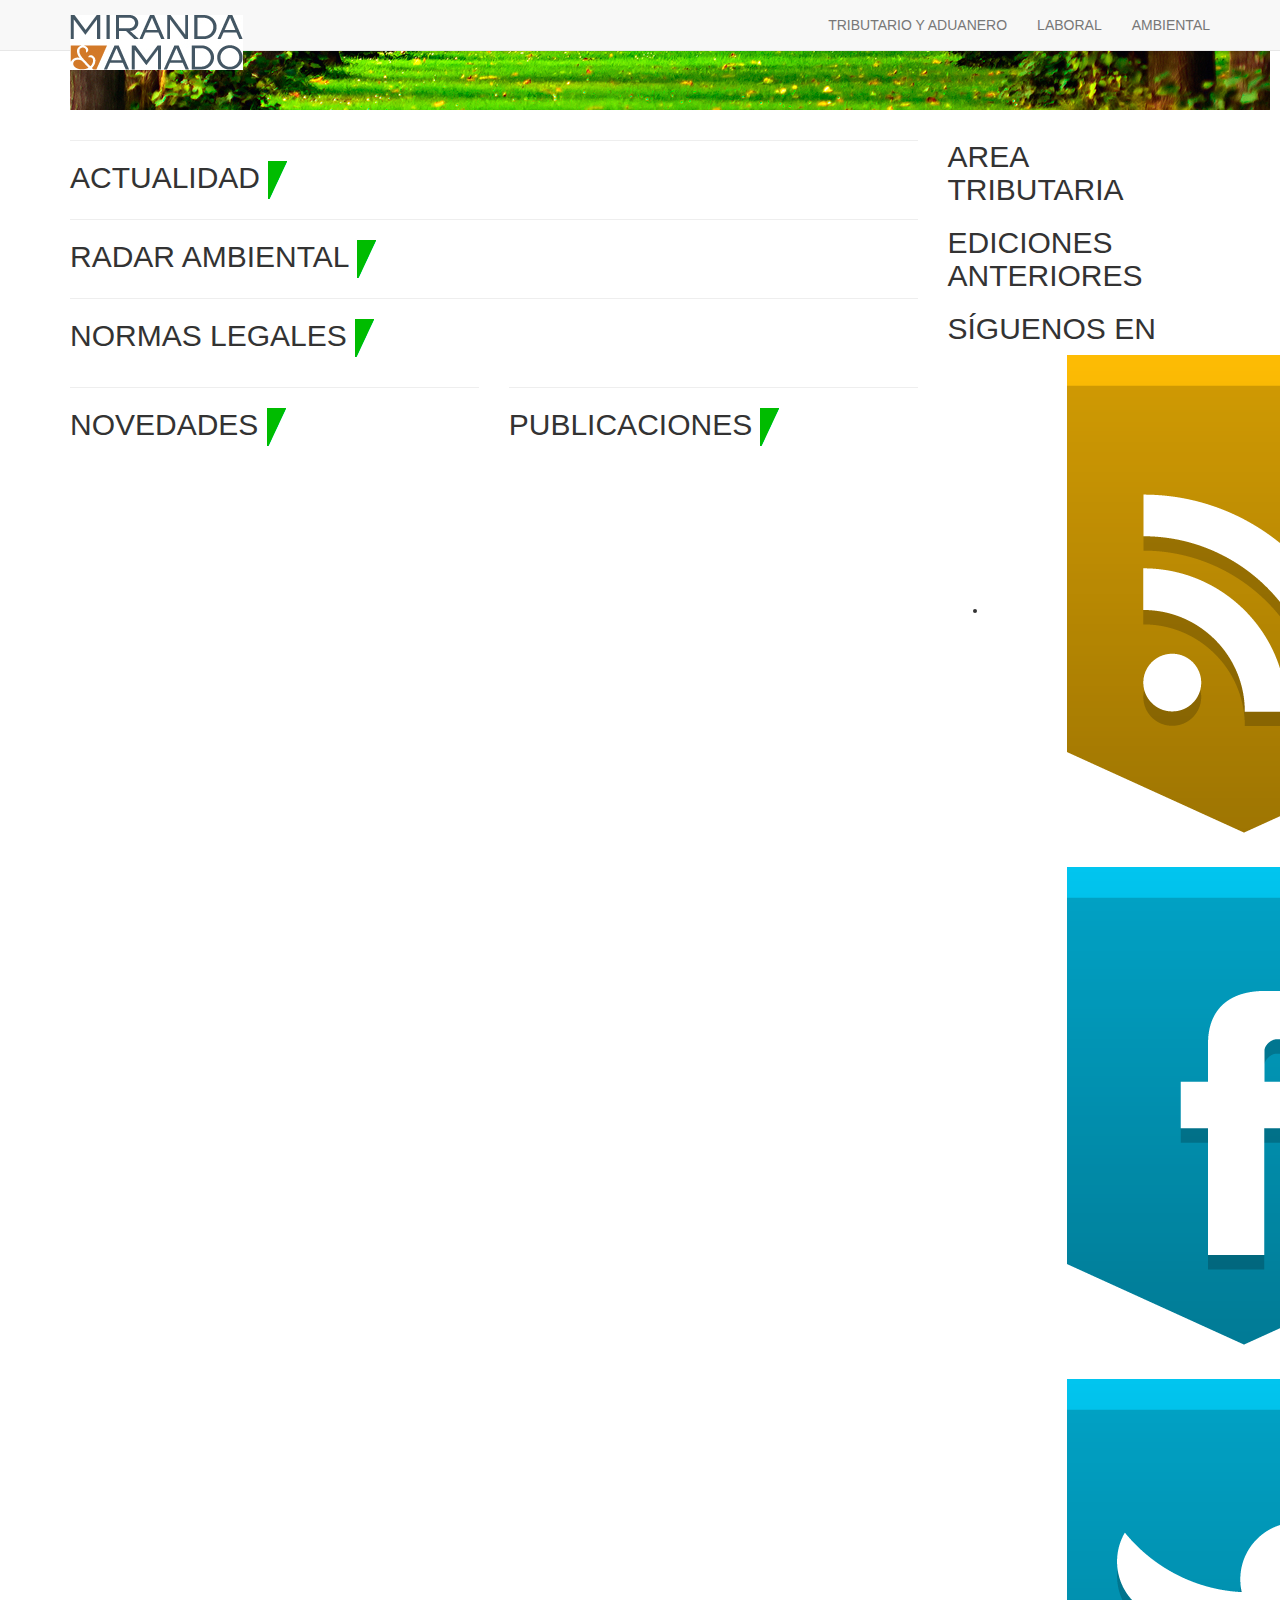
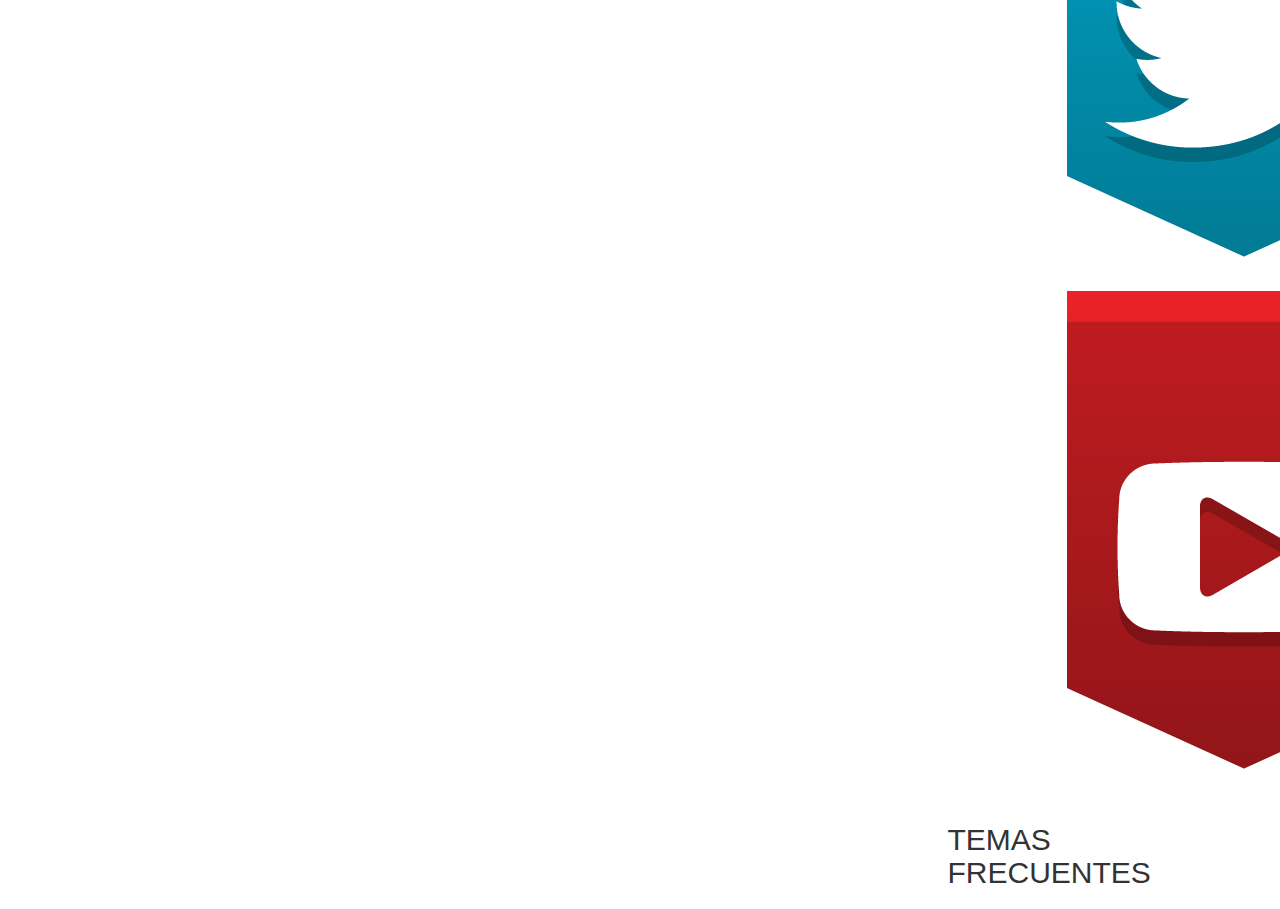
==== ambiental.html @ 288d7dc5 "Genesis" ====
<!DOCTYPE html>
<html lang="en">
  <head>
    <meta charset="utf-8">
    <meta http-equiv="X-UA-Compatible" content="IE=edge">
    <meta name="viewport" content="width=device-width, initial-scale=1">
    <meta name="description" content="">
    <meta name="author" content="">

    <title>MAFIRMA</title>

    
    <link href="http://netdna.bootstrapcdn.com/bootstrap/3.1.1/css/bootstrap.min.css" rel="stylesheet">
    <link href="http://netdna.bootstrapcdn.com/font-awesome/4.0.3/css/font-awesome.min.css" rel="stylesheet">
    
    <link href="http://www.mafirmapublicaciones.com/responsive/css/main.css" rel="stylesheet">


    <script src="https://ajax.googleapis.com/ajax/libs/jquery/1.11.0/jquery.min.js"></script>
    <script src="http://netdna.bootstrapcdn.com/bootstrap/3.1.1/js/bootstrap.min.js"></script>    
    <script src="http://www.mafirmapublicaciones.com/responsive/js/main.min.js"></script> 
    

    <!-- Just for debugging purposes. Don't actually copy this line! -->
    <!--[if lt IE 9]><script src="../../assets/js/ie8-responsive-file-warning.js"></script><![endif]-->

    <!-- HTML5 shim and Respond.js IE8 support of HTML5 elements and media queries -->
    <!--[if lt IE 9]>
      <script src="https://oss.maxcdn.com/libs/html5shiv/3.7.0/html5shiv.js"></script>
      <script src="https://oss.maxcdn.com/libs/respond.js/1.4.2/respond.min.js"></script>
    <![endif]-->
  </head>

  <body class="ambiental">

<div class="navbar navbar-default navbar-fixed-top">
      <div class="container">
        <div class="navbar-header">
          <button type="button" class="navbar-toggle" data-toggle="collapse" data-target=".navbar-collapse">
            <span class="icon-bar"></span>
            <span class="icon-bar"></span>
            <span class="icon-bar"></span>
          </button>
          <a class="navbar-brand" href="#"><img src="img/logo.png" alt="" /></a>
        </div>
        <div class="navbar-collapse collapse">
          <ul class="nav navbar-nav navbar-right">
            <li><a href="http://www.mafirmapublicaciones.com/responsive/index.html">TRIBUTARIO Y ADUANERO</a></li>  
            <li><a href="http://www.mafirmapublicaciones.com/responsive/laboral.html">LABORAL</a></li>
            <li><a href="http://www.mafirmapublicaciones.com/responsive/ambiental.html">AMBIENTAL</a></li>
          </ul>

        </li></ul></div><!--/.nav-collapse -->
      </div>
</div>

<div class="slider container">
  <div class="row">
    <div class="col-md-12">
        <p><img src="img/ambiental.jpg" alt="" /></p>
    </div><!--/.col-md-12 -->
  </div><!--/.row -->
</div><!--/.slider -->

<div class="site-inner container">
  <div class="row">
          <div class="col-md-9 main-news">

            <!-- TAB AMBIENTAL -->

            <hr class="special-title" />
            <h2>ACTUALIDAD <img class="art-title" src="img/section-header-triangle-ambiental.png" alt="" /></h2>
            <ul id="ambiental-actualidad" class="news"></ul> 

            <hr class="special-title" />
            <h2>RADAR AMBIENTAL <img class="art-title" src="img/section-header-triangle-ambiental.png" alt="" /></h2>
            <ul id="ambiental-radar" class="news"></ul>  

            <hr class="special-title" />
            <h2>NORMAS LEGALES <img class="art-title" src="img/section-header-triangle-ambiental.png" alt="" /></h2>
            <ul id="ambiental-normas" class="news"></ul> 

            <div class="row">
              <div class="col-md-6">
                <hr class="special-title" />
                <h2>NOVEDADES <img class="art-title" src="img/section-header-triangle-ambiental.png" alt="" /></h2>              
                <ul id="ambiental-novedades" class="news bg-6-news"></ul>
              </div><!--/.col-md-6 -->
              <div class="col-md-6 broken-6-news">
                <hr class="special-title" />
                <h2>PUBLICACIONES <img class="art-title" src="img/section-header-triangle-ambiental.png" alt="" /></h2>                 
                <ul id="ambiental-publicaciones" class="news bg-6-news"></ul>
              </div><!--/.col-md-6 -->           
            </div><!--/.row -->

          </div><!--/.col-md-9 -->

          <div class="col-md-3 sidebar">
            <!--<h2>BUSCADOR</h2>-->

            <h2>AREA TRIBUTARIA</h2>
            <ul id="ambiental-area-tributaria" class="widget"></ul>


            <h2>EDICIONES ANTERIORES</h2>
            <ul id="ambiental-ediciones" class="widget"></ul>


            <h2>SÍGUENOS EN</h2>
            <ul class="widget">
               <li class="no-arrow social_media"><p><a href="http://www.mafirmapublicaciones.com/Visores/boletinrss.aspx?a=21"><img src="img/rss.png" alt="" /></a> <a href="#"><img src="img/facebook.png" alt="" /></a> <a href="https://twitter.com/MafirmaTAX"><img src="img/twitter.png" alt="" /></a> <a href="#"><img src="img/youtube.png" alt="" /></a></p></li>
            </ul>
                    

            <h2>TEMAS FRECUENTES</h2>
              <ul id="ambiental-frecuentes" class="widget"></ul>
         </div><!--/.col-md-3 -->
  </div><!--/.row -->
</div><!--/.site-inner -->

<footer>
  <div class="container">
    <div class="row">
      <div class="col-md-12">
        <p id="footer-disclaimer"></p>
      </div><!--/.col-md-12 -->
    </div><!--/.row -->
  </div><!--/.container -->
</footer><!--/footer -->


  </body>
</html>
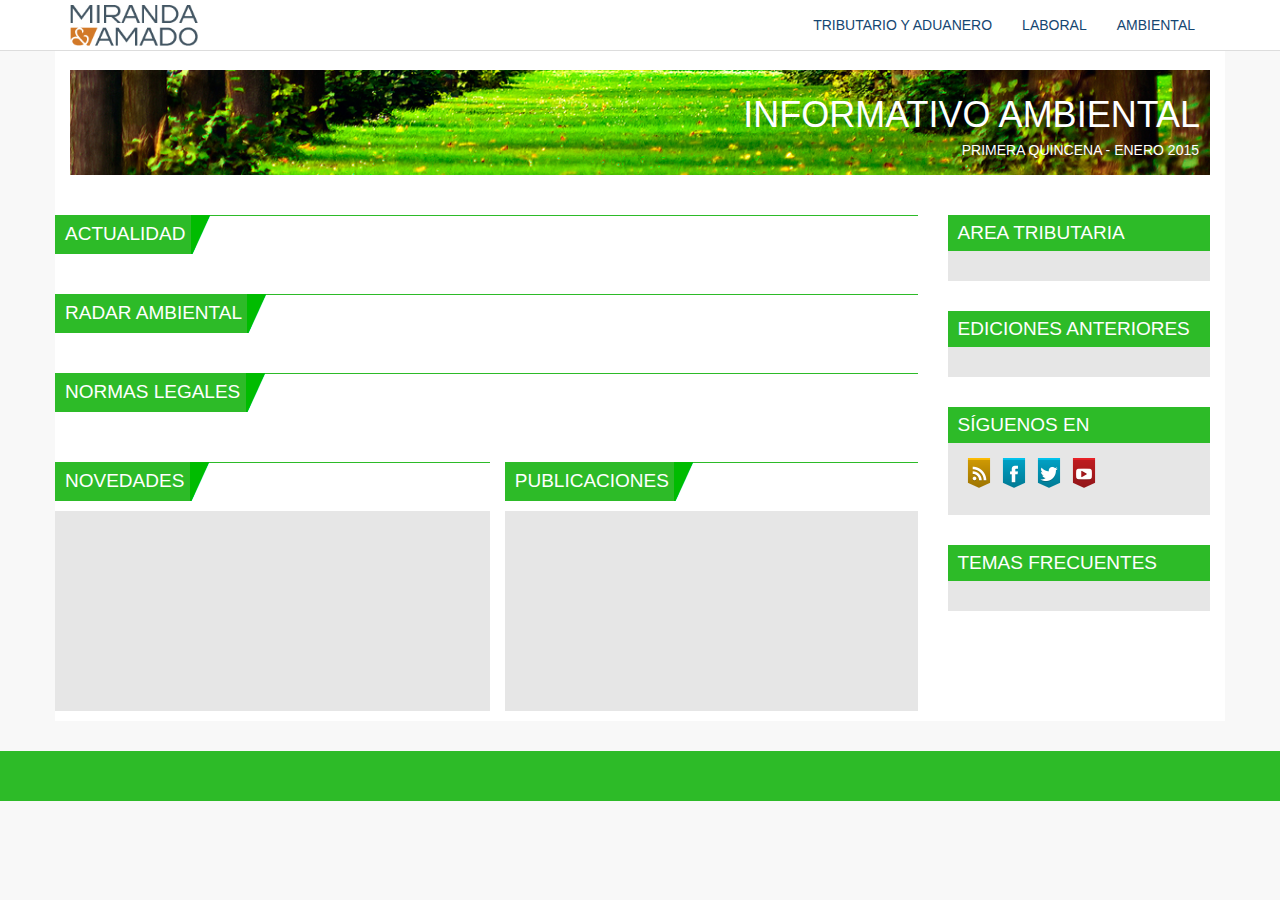
==== commit 09d49ec9: "Obs fix" ====
--- a/ambiental.html
+++ b/ambiental.html
@@ -1,6 +1,5 @@
-
 <!DOCTYPE html>
-<html lang="en">
+<html lang="es">
   <head>
     <meta charset="utf-8">
     <meta http-equiv="X-UA-Compatible" content="IE=edge">
@@ -11,19 +10,13 @@
     <title>MAFIRMA</title>
 
     
-    <link href="http://netdna.bootstrapcdn.com/bootstrap/3.1.1/css/bootstrap.min.css" rel="stylesheet">
-    <link href="http://netdna.bootstrapcdn.com/font-awesome/4.0.3/css/font-awesome.min.css" rel="stylesheet">
-    
-    <link href="http://www.mafirmapublicaciones.com/responsive/css/main.css" rel="stylesheet">
-
+    <link href="http://netdna.bootstrapcdn.com/bootstrap/3.1.1/css/bootstrap.min.css" rel="stylesheet"></link>
+    <link href="http://netdna.bootstrapcdn.com/font-awesome/4.0.3/css/font-awesome.min.css" rel="stylesheet"></link>
+    <link href="css/main.css" rel="stylesheet"></link>
 
     <script src="https://ajax.googleapis.com/ajax/libs/jquery/1.11.0/jquery.min.js"></script>
     <script src="http://netdna.bootstrapcdn.com/bootstrap/3.1.1/js/bootstrap.min.js"></script>    
-    <script src="http://www.mafirmapublicaciones.com/responsive/js/main.min.js"></script> 
-    
-
-    <!-- Just for debugging purposes. Don't actually copy this line! -->
-    <!--[if lt IE 9]><script src="../../assets/js/ie8-responsive-file-warning.js"></script><![endif]-->
+    <script src="js/main.js"></script> 
 
     <!-- HTML5 shim and Respond.js IE8 support of HTML5 elements and media queries -->
     <!--[if lt IE 9]>
@@ -58,6 +51,8 @@
 <div class="slider container">
   <div class="row">
     <div class="col-md-12">
+        <h1>INFORMATIVO AMBIENTAL</h1>
+        <span>PRIMERA QUINCENA - ENERO 2015</span>
         <p><img src="img/ambiental.jpg" alt="" /></p>
     </div><!--/.col-md-12 -->
   </div><!--/.row -->
@@ -114,7 +109,7 @@
                     
 
             <h2>TEMAS FRECUENTES</h2>
-              <ul id="ambiental-frecuentes" class="widget"></ul>
+              <ul id="ambiental-frecuentes" class="widget tags"></ul>
          </div><!--/.col-md-3 -->
   </div><!--/.row -->
 </div><!--/.site-inner -->
--- a/css/main.css
+++ b/css/main.css
@@ -0,0 +1,257 @@
+.ui-bar-a, 
+.ui-page-theme-a .ui-bar-inherit, 
+html .ui-bar-a .ui-bar-inherit, 
+html .ui-body-a .ui-bar-inherit, 
+html body .ui-group-theme-a .ui-bar-inherit {
+    background-color: #00B1E1;
+    background-color: rgb(0, 177, 225);
+    border-color: #009ec9;
+    color: #FFFFFF;
+    font-weight: 400;
+    text-shadow: none;    
+}
+
+body{
+    background: #f8f8f8;
+}
+
+
+.navbar-default {
+    background-color: #fff;
+    border-color: #ddd;
+}
+
+.navbar-default a{
+	color: #154671 !important;
+}
+
+.navbar-right{
+	padding: 0 15px;
+}
+
+.navbar-brand{
+    padding-top: 5px;
+    padding-bottom: 5px;
+}
+
+.navbar-brand img{
+    max-width: 128px;
+}
+
+.site-inner{
+    background: #fff;
+}
+
+.content-sidebar-wrap, .wrap {
+    margin: 0 auto;
+    max-width: 1140px;
+}
+
+.main-news{
+    padding-left: 37px;
+}
+
+.main-news h2 {
+    background: #154671;
+    color: #fff;
+    font-size: 19px;
+    font-weight: 500;
+    line-height: 36px;
+    margin-left: -37px;
+    padding: 0 0 0 10px;
+    display: inline-block;
+    margin-top: 0;
+}
+
+.art-title{
+    display: inline-block;
+    height: 39px;
+    width: 19px;
+    margin-top: -1px;
+}
+
+.main-news hr.special-title{
+    border-color: #154671;
+    border-style: solid;
+    border-width: 1px 0 0;
+    margin: 30px 0 0 -37px;
+}
+
+.main-news hr{
+    border: 0;
+}
+
+ul.news{
+    padding-left: 0;
+}
+
+ul.news li {
+    list-style-image: url('../img/bullet-arrows.png');
+    color: #435664;
+}
+
+ul.news.bg-6-news li {
+    list-style-image: url('../img/bullet-arrows2.png');
+    color: #435664;
+}
+
+ul.news li p.title{
+    color: #d47928;
+    text-transform: uppercase;
+    font-weight: 600;
+    margin-bottom: 3px;
+}
+
+
+ul.news li p{
+    color: #435664;
+}
+
+.bg-6-news{
+    background: #E6E6E6;
+    padding: 20px 20px 20px 35px !important;
+    margin-left: -37px;
+    max-height: 200px;
+    height: 200px;
+    overflow-y: auto;    
+}
+
+.broken-6-news .bg-6-news{
+    margin-left: -15px;
+}
+
+.broken-6-news h2{
+    margin-left: -15px;
+}
+
+.broken-6-news hr.special-title{
+    margin-left: -15px;
+}
+
+.sidebar h2{
+    background: #154671;
+    color: #fff;
+    font-size: 19px;
+    font-weight: 500;
+    line-height: 36px;
+    margin-top: 30px;
+    padding: 0 10px;
+    margin-bottom: 0;
+}
+
+.sidebar ul.widget{
+    background: #E6E6E6;
+    padding: 15px;
+}
+
+.sidebar ul.widget li{
+    list-style-type: none;
+    color: #435664;
+    font-size: 80%;
+}
+
+.sidebar ul.widget li a, .sidebar ul.widget li a:hover{
+    color: #435664;
+}
+
+.sidebar ul.widget li a:hover{
+    text-decoration: underline;
+}
+
+.sidebar ul.widget li p{
+    list-style-type: none;
+    color: #435664;
+}
+
+.sidebar ul.widget li:before{
+    content: "\00BB \0020";
+}
+
+.sidebar ul.widget li.no-arrow:before{
+    content: "";
+}
+
+.sidebar .tags .max_tag_value{
+    font-size: 110%;
+    font-weight: 500;
+}
+
+.sidebar .social_media img{
+    max-width: 32px;
+}
+
+.slider{
+    background: #fff;
+    padding-top: 70px;
+    position: relative;
+}
+
+.slider img{
+    max-width: 100%;
+}
+
+.slider h1{
+    color: #fff;
+    position: absolute;
+    right: 25px;
+    width: auto;
+    text-align: right;
+    top: 25px;
+    margin: 0;
+}
+
+.slider span{
+    color: #fff;
+    position: absolute;
+    right: 26px;
+    width: auto;
+    text-align: right;
+    top: 70px;    
+}
+
+footer{
+    margin-top: 30px;
+    padding: 20px 0;
+    color: #fff;    
+}
+
+/* COLORES */
+
+.tributario footer{
+    background: #154671;
+
+}
+
+.ambiental footer{
+    background: #2DBB28;
+}
+
+.ambiental .sidebar h2{
+    background: #2DBB28;
+}
+
+.ambiental .main-news h2{
+    background: #2DBB28;
+}
+
+.ambiental .main-news hr.special-title{
+    border-color: #2DBB28;
+}
+
+
+
+.laboral footer{
+    background: #009acf;
+}
+
+.laboral .sidebar h2{
+    background: #009acf;
+}
+
+.laboral .main-news h2{
+    background: #009acf;
+}
+
+.laboral .main-news hr.special-title{
+    border-color: #009acf;
+}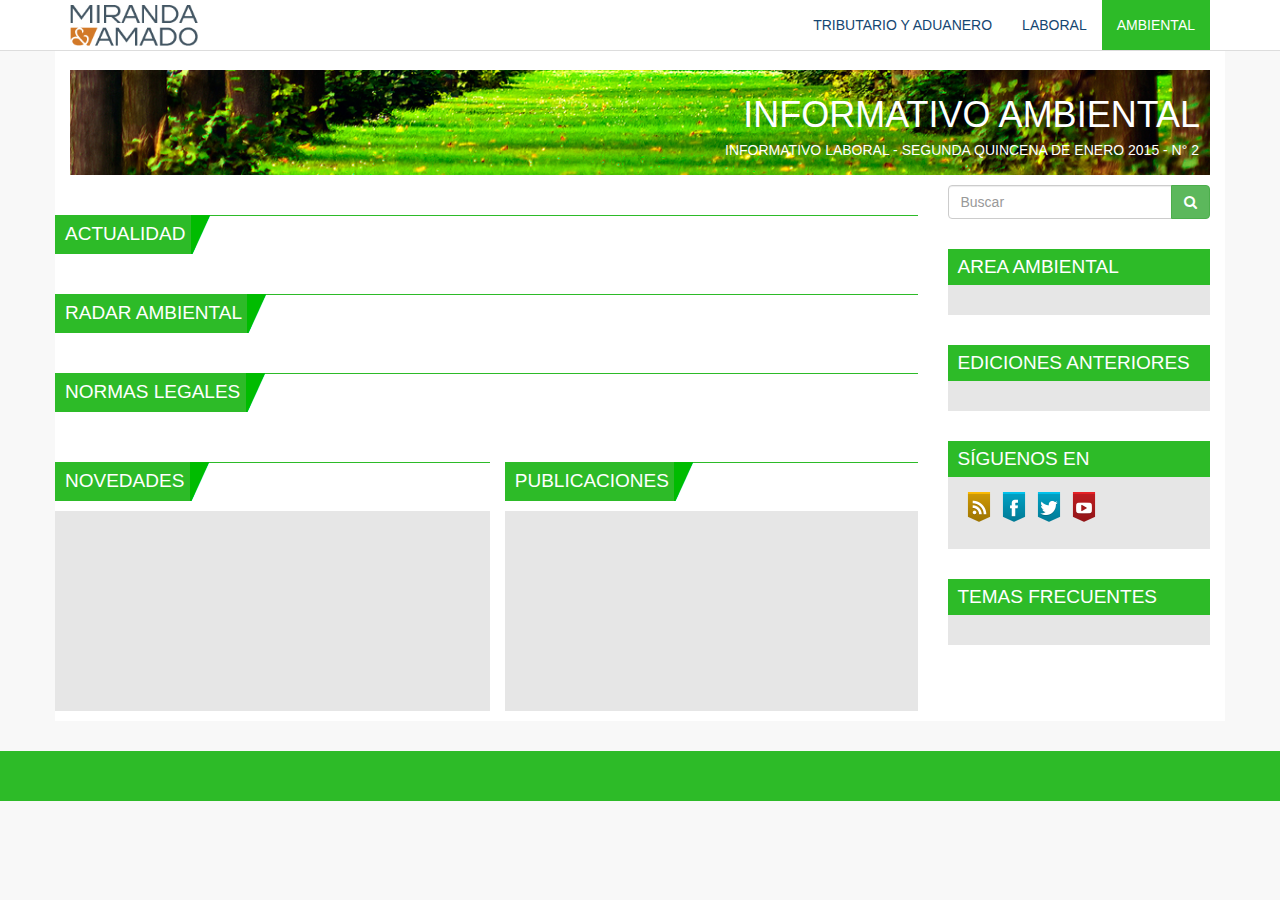
==== commit 3a8da85f: "Update responsive + observaciones" ====
--- a/ambiental.html
+++ b/ambiental.html
@@ -35,13 +35,13 @@
             <span class="icon-bar"></span>
             <span class="icon-bar"></span>
           </button>
-          <a class="navbar-brand" href="#"><img src="img/logo.png" alt="" /></a>
+          <a class="navbar-brand" href="http://www.mafirmapublicaciones.com/responsive/"><img src="img/logo.png" alt="" /></a>
         </div>
         <div class="navbar-collapse collapse">
           <ul class="nav navbar-nav navbar-right">
             <li><a href="http://www.mafirmapublicaciones.com/responsive/index.html">TRIBUTARIO Y ADUANERO</a></li>  
             <li><a href="http://www.mafirmapublicaciones.com/responsive/laboral.html">LABORAL</a></li>
-            <li><a href="http://www.mafirmapublicaciones.com/responsive/ambiental.html">AMBIENTAL</a></li>
+            <li><a href="http://www.mafirmapublicaciones.com/responsive/ambiental.html" class="ambiental title-main">AMBIENTAL</a></li>
           </ul>
 
         </li></ul></div><!--/.nav-collapse -->
@@ -52,7 +52,7 @@
   <div class="row">
     <div class="col-md-12">
         <h1>INFORMATIVO AMBIENTAL</h1>
-        <span>PRIMERA QUINCENA - ENERO 2015</span>
+        <span>INFORMATIVO LABORAL - SEGUNDA QUINCENA DE ENERO 2015 - N° 2</span>
         <p><img src="img/ambiental.jpg" alt="" /></p>
     </div><!--/.col-md-12 -->
   </div><!--/.row -->
@@ -93,8 +93,18 @@
 
           <div class="col-md-3 sidebar">
             <!--<h2>BUSCADOR</h2>-->
+            <div class="row">
+              <div class="col-lg-12">
+                <div class="input-group search-style">
+                  <input type="text" class="form-control" placeholder="Buscar" id="seachAmbiental">
+                  <span class="input-group-btn">
+                    <button class="btn btn-success" onclick='getResumenArticulo("12","seachAmbiental",3)' type="button"><i class="fa fa-search"></i></button>
+                  </span>
+                </div><!-- /input-group -->
+              </div><!-- /.col-lg-6 -->
+            </div><!-- /.row -->
 
-            <h2>AREA TRIBUTARIA</h2>
+            <h2>AREA AMBIENTAL</h2>
             <ul id="ambiental-area-tributaria" class="widget"></ul>
 
 
@@ -104,7 +114,7 @@
 
             <h2>SÍGUENOS EN</h2>
             <ul class="widget">
-               <li class="no-arrow social_media"><p><a href="http://www.mafirmapublicaciones.com/Visores/boletinrss.aspx?a=21"><img src="img/rss.png" alt="" /></a> <a href="#"><img src="img/facebook.png" alt="" /></a> <a href="https://twitter.com/MafirmaTAX"><img src="img/twitter.png" alt="" /></a> <a href="#"><img src="img/youtube.png" alt="" /></a></p></li>
+               <li class="no-arrow social_media"><p><a href="#"><img src="img/rss.png" alt="" /></a> <a href="#"><img src="img/facebook.png" alt="" /></a> <a href="#"><img src="img/twitter.png" alt="" /></a> <a href="#"><img src="img/youtube.png" alt="" /></a></p></li>
             </ul>
                     
 
--- a/css/main.css
+++ b/css/main.css
@@ -200,6 +200,10 @@
     margin: 0;
 }
 
+body.laboral .slider h1, body.laboral .slider span{
+    color: black;
+}
+
 .slider span{
     color: #fff;
     position: absolute;
@@ -254,4 +258,212 @@
 
 .laboral .main-news hr.special-title{
     border-color: #009acf;
-}+}
+
+/* Customise by JhonatanRivera*/
+.widget .panel-heading {
+    padding: 3px 0;
+}
+
+.widget #accordionAno {
+    padding-bottom: 0px;
+    color: #435664;
+}
+
+.widget #accordionAno a:before {
+    content: "» ";
+    color: #435664;
+}
+
+.widget #accordionAno a  {
+    color: #435664;
+    font-size: 12px;
+    display: block;
+}
+.aChild .accordion-inner{
+    padding-left: 10px;
+    color: #435664;
+}
+
+.aChild .accordion-inner h5{
+    font-size: 10px;
+    color: #435664;
+}
+
+
+.widget .panel-group .panel + .panel {
+    margin-top: 0px;
+}
+
+.widget .panel-body {
+    padding-top: 0px;
+    padding-bottom: 0px;
+}
+
+
+.main-news h5 {
+    background: none repeat scroll 0 0 #154671;
+    color: #fff;
+    display: inline-block;
+    font-size: 14px;
+    font-weight: 500;
+    line-height: 30px;
+    margin-left: -37px;
+    margin-top: 0;
+    padding: 0 0 0 10px;
+}
+
+
+h5 .art-title {
+    display: inline-block;
+    height: 30px;
+    margin-top: -1px;
+    width: 19px;
+}
+
+
+.laboral .title-main, body.laboral  li.toLink:hover, body.laboral  h4.toLink a:hover, body.laboral  a.toLink:hover, body.laboral li.toLink a:hover{
+    background: none repeat scroll 0px 0px rgb(0, 154, 207); color: rgb(255, 255, 255) ! important;
+}
+
+.tributario .title-main, body.tributario  li.toLink:hover, body.tributario  h4.toLink a:hover, body.tributario  a.toLink:hover, body.tributario li.toLink a:hover{
+    background: none repeat scroll 0 0 #154671 !important;
+    color: #fff !important;
+    width: 100%;
+}
+a.ambiental.title-main, body.ambiental  li.toLink:hover, body.ambiental  h4.toLink a:hover, body.ambiental  a.toLink:hover, body.ambiental li.toLink a:hover{
+    background: none repeat scroll 0 0 #2dbb28 !important;
+    color: #fff !important;
+}
+
+body.tributario  li.toLink,body.ambiental  li.toLink,body.laboral  li.toLink, .news p:nth-child(1),span.read-more {
+    cursor: pointer;
+}
+
+span.tags{
+    color: red;
+    font-weight: bold;
+}
+
+span.read-more {
+    color: #d47928;
+}
+
+.slider img {
+        height: 105px;
+}
+
+/* RESPONSIVE */
+
+@media (max-width: 992px) {
+
+    .search-style {
+        margin-top: 30px;
+    }
+
+    .bg-6-news{
+        height: auto;
+        max-height: 100%;
+        overflow-y: auto;
+    }
+
+
+} /* END */
+
+@media (min-width: 767px) and (max-width: 992px) {
+
+    .slider img {
+        height: 105px;
+    }
+
+} /* END */
+
+
+@media (max-width: 767px) {
+
+    .slider img {
+        height: 66px;
+    }    
+    
+    .slider h1 {
+        font-size: 20px;
+        top: 10px;
+    }
+
+    .slider span {
+        top: 37px;
+         font-size: 85%;
+    }    
+
+    .bg-6-news{
+        height: auto;
+        max-height: 100%;
+        overflow-y: auto;
+        margin-left: -15px;
+    }
+
+    .broken-6-news h2, .broken-6-news hr.special-title {
+        margin-left: -37px;
+    }    
+
+} /* END */
+
+
+@media (max-width: 500px) {
+
+    .navbar-brand {
+        padding-bottom: 0;
+        padding-top: 9px;
+    }
+
+    .navbar-brand img {
+        max-width: 110px;
+    }    
+
+    .slider img {
+        height: 60px;
+    }
+
+    .main-news h2, .sidebar h2{
+        font-size: 15px;
+    }
+
+    ul.news li p {
+        color: #435664;
+        font-size: 90%;
+    }    
+
+    footer {
+        font-size: 90%;
+    }
+
+} /* END */
+
+
+@media (max-width: 370px) {
+
+    .slider h1 {
+        font-size: 18px;
+        top: 13px;
+    }
+
+    .slider span {
+        font-size: 80%;
+    }
+
+} /* END */
+
+
+@media (max-width: 310px) {
+
+    .slider h1 {
+        font-size: 14px;
+        top: 24px;
+    }
+
+    .slider span {
+        font-size: 60%;
+        top: 43px;
+    }
+
+} /* END */